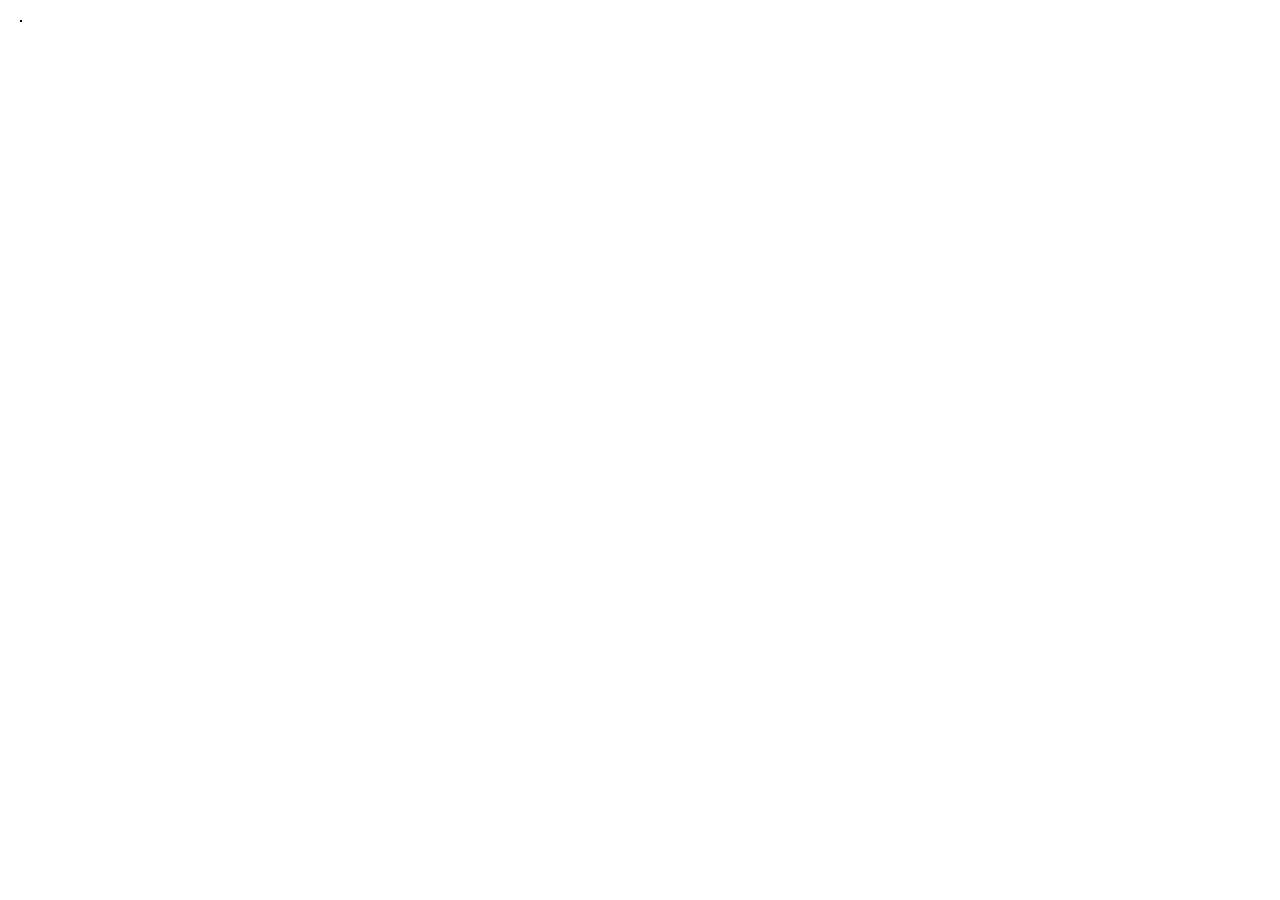
==== prototype/index.html @ 4a113958 "clean up" ====
<!DOCTYPE html>
<html>
<head>
    <link rel="stylesheet" href="styles.css" type="text/css"/>
  <script src="firebugx.js"></script>
  <script src="https://ajax.googleapis.com/ajax/libs/jquery/1.4.4/jquery.min.js"></script>

  <script src="sprites.js"></script>
  <script src="keyboard.js"></script>
  <script src="gamelogic.js"></script>
  
</head>
<body>
    <div id='canvas'> </div>
  
</body>
</html>
---- prototype/styles.css ----
.spritesheet {
    position: absolute;
    overflow: hidden;
}

.spritesheet .image {
    position: absolute;
}
#canvas {
    border: 1px solid black;
    position:absolute;
    left : 20px;
    top: 20px;
}
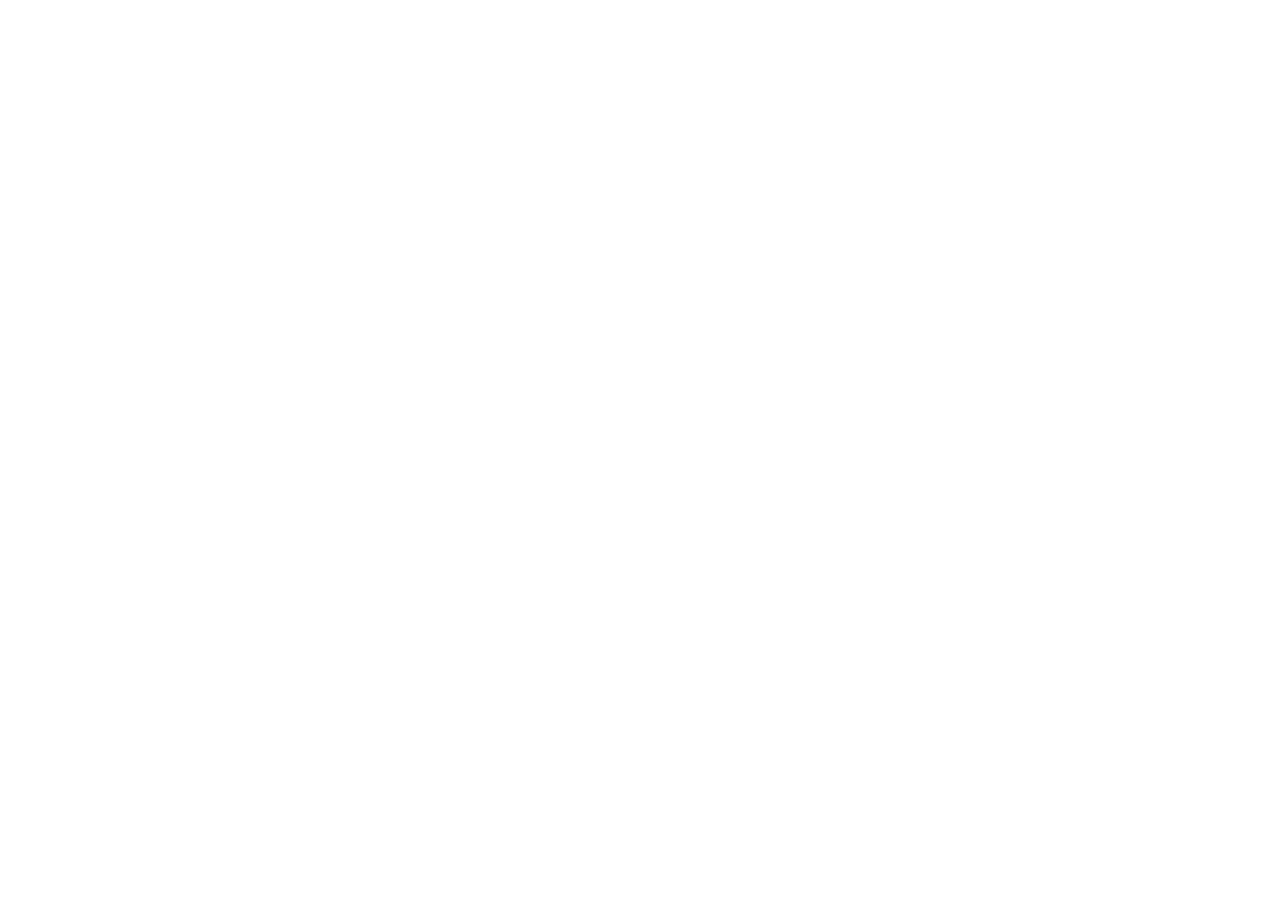
==== commit b5a5e707: "work on gamelogic" ====
--- a/prototype/index.html
+++ b/prototype/index.html
@@ -2,8 +2,8 @@
 <html>
 <head>
     <link rel="stylesheet" href="styles.css" type="text/css"/>
-  <script src="firebugx.js"></script>
-  <script src="https://ajax.googleapis.com/ajax/libs/jquery/1.4.4/jquery.min.js"></script>
+  <!--<script src="firebugx.js"></script>-->
+  <script src="jquery-1.4.2.min.js"></script>
 
   <script src="sprites.js"></script>
   <script src="keyboard.js"></script>
@@ -11,7 +11,8 @@
   
 </head>
 <body>
-    <div id='canvas'> </div>
+  <div id='canvas'> </div>
   
+  <div id="wins" style="position: absolute; top: 100px; left: 800px"></div>
 </body>
 </html>--- a/prototype/styles.css
+++ b/prototype/styles.css
@@ -1,13 +1,8 @@
-.spritesheet {
-    position: absolute;
-    overflow: hidden;
+body {
+  overflow: hidden;
 }
 
-.spritesheet .image {
-    position: absolute;
-}
 #canvas {
-    border: 1px solid black;
     position:absolute;
     left : 20px;
     top: 20px;
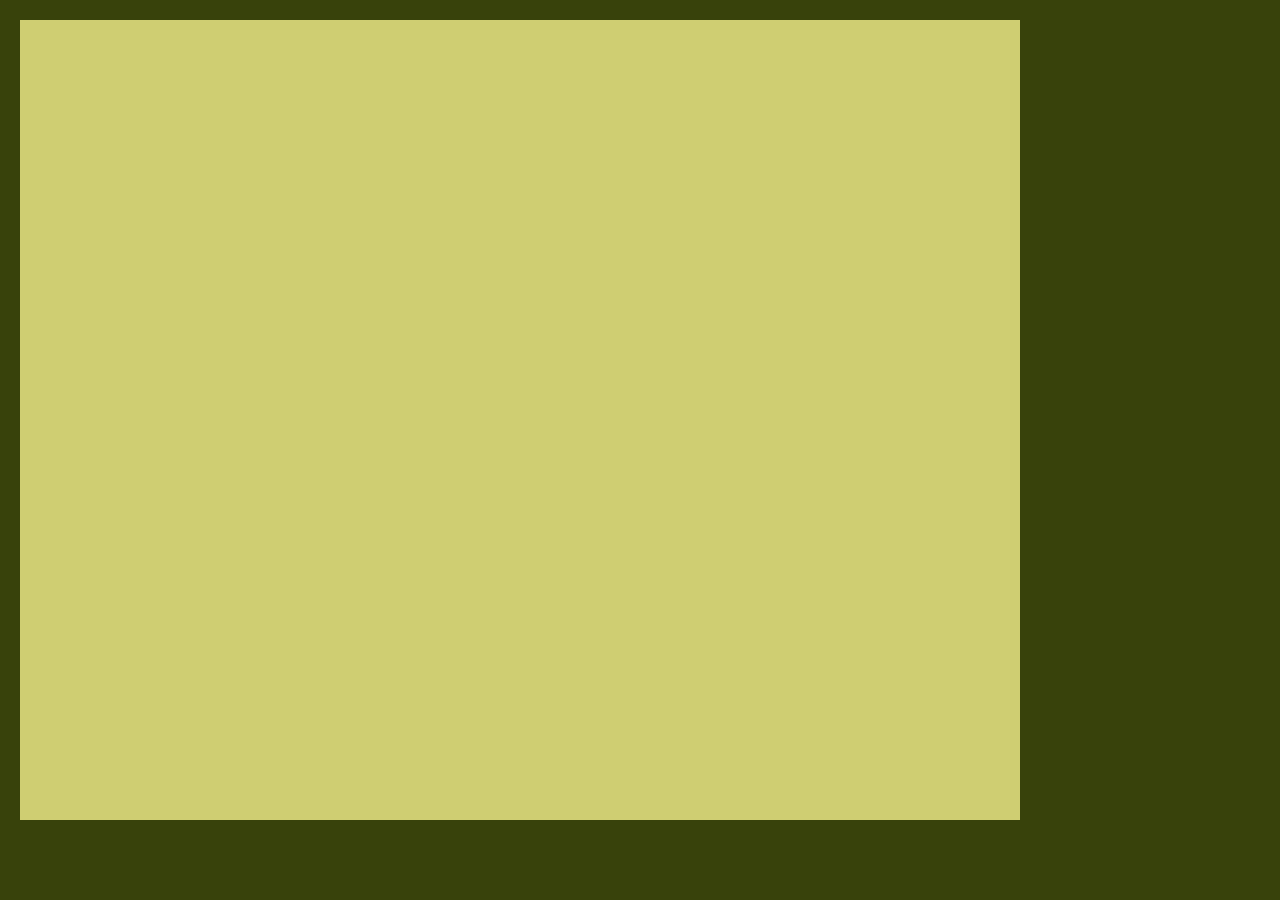
==== commit 8ccf919a: "blocks" ====
--- a/prototype/index.html
+++ b/prototype/index.html
@@ -8,6 +8,7 @@
   <script src="sprites.js"></script>
   <script src="keyboard.js"></script>
   <script src="gamelogic.js"></script>
+  <script src="world.js"></script>
   
 </head>
 <body>
--- a/prototype/styles.css
+++ b/prototype/styles.css
@@ -6,4 +6,16 @@
     position:absolute;
     left : 20px;
     top: 20px;
+    width:1000px;
+    height:800px;
+    background:#cfce72;
+}
+
+body{
+    background: #38420b;
+}
+
+.obstacle {
+    position: absolute;
+    background: green;
 }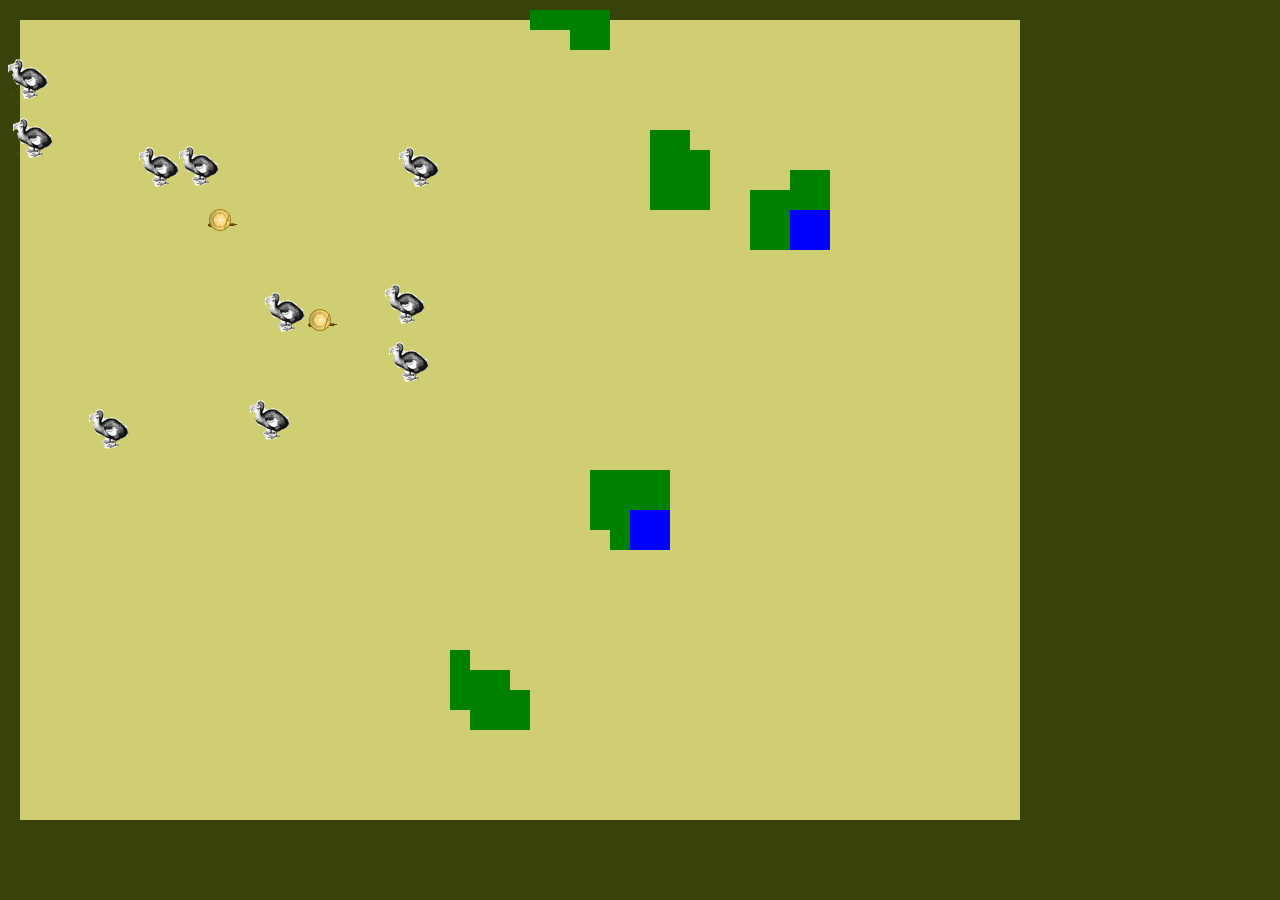
==== commit 35a7dc0f: "tweaks" ====
--- a/prototype/index.html
+++ b/prototype/index.html
@@ -5,6 +5,7 @@
   <!--<script src="firebugx.js"></script>-->
   <script src="jquery-1.4.2.min.js"></script>
 
+  <script src="audio.js"></script>
   <script src="sprites.js"></script>
   <script src="keyboard.js"></script>
   <script src="gamelogic.js"></script>
@@ -13,7 +14,13 @@
 </head>
 <body>
   <div id='canvas'> </div>
+
+  <audio id="snd_squawk" src="../media/audio/magpie.wav" preload="auto"></audio>
+  <audio id="snd_shot1" src="../media/audio/ww2rifle.wav" preload="auto"></audio>
+  <audio id="snd_shot2" src="../media/audio/shotgun.wav" preload="auto"></audio>
+  <audio id="snd_music" src="../media/audio/mozart.ogg" preload="auto"></audio>
+  <audio id="snd_metal_music" src="../media/audio/mental_killing_spree.ogg" preload="auto"></audio>
   
   <div id="wins" style="position: absolute; top: 100px; left: 800px"></div>
 </body>
-</html>+</html>
--- a/prototype/styles.css
+++ b/prototype/styles.css
@@ -18,4 +18,9 @@
 .obstacle {
     position: absolute;
     background: green;
+}
+
+.water {
+    position: absolute;
+    background: blue;
 }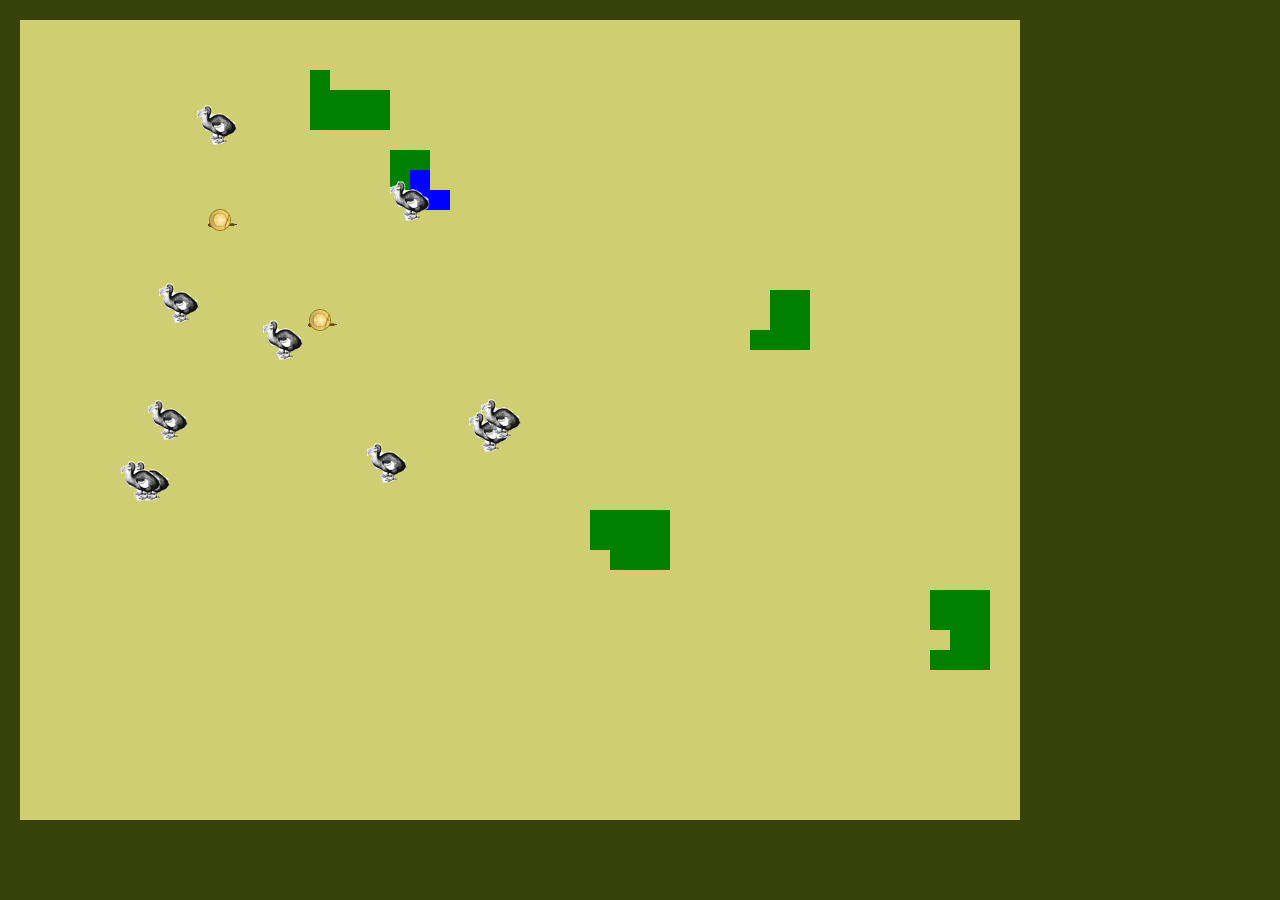
==== commit 77820d46: "music, victory sound" ====
--- a/prototype/index.html
+++ b/prototype/index.html
@@ -20,6 +20,7 @@
   <audio id="snd_shot2" src="../media/audio/shotgun.wav" preload="auto"></audio>
   <audio id="snd_music" src="../media/audio/mozart.ogg" preload="auto"></audio>
   <audio id="snd_metal_music" src="../media/audio/mental_killing_spree.ogg" preload="auto"></audio>
+  <audio id="snd_victory" src="../media/audio/victory_trumpets.ogg" preload="auto"></audio>
   
   <div id="wins" style="position: absolute; top: 100px; left: 800px"></div>
 </body>
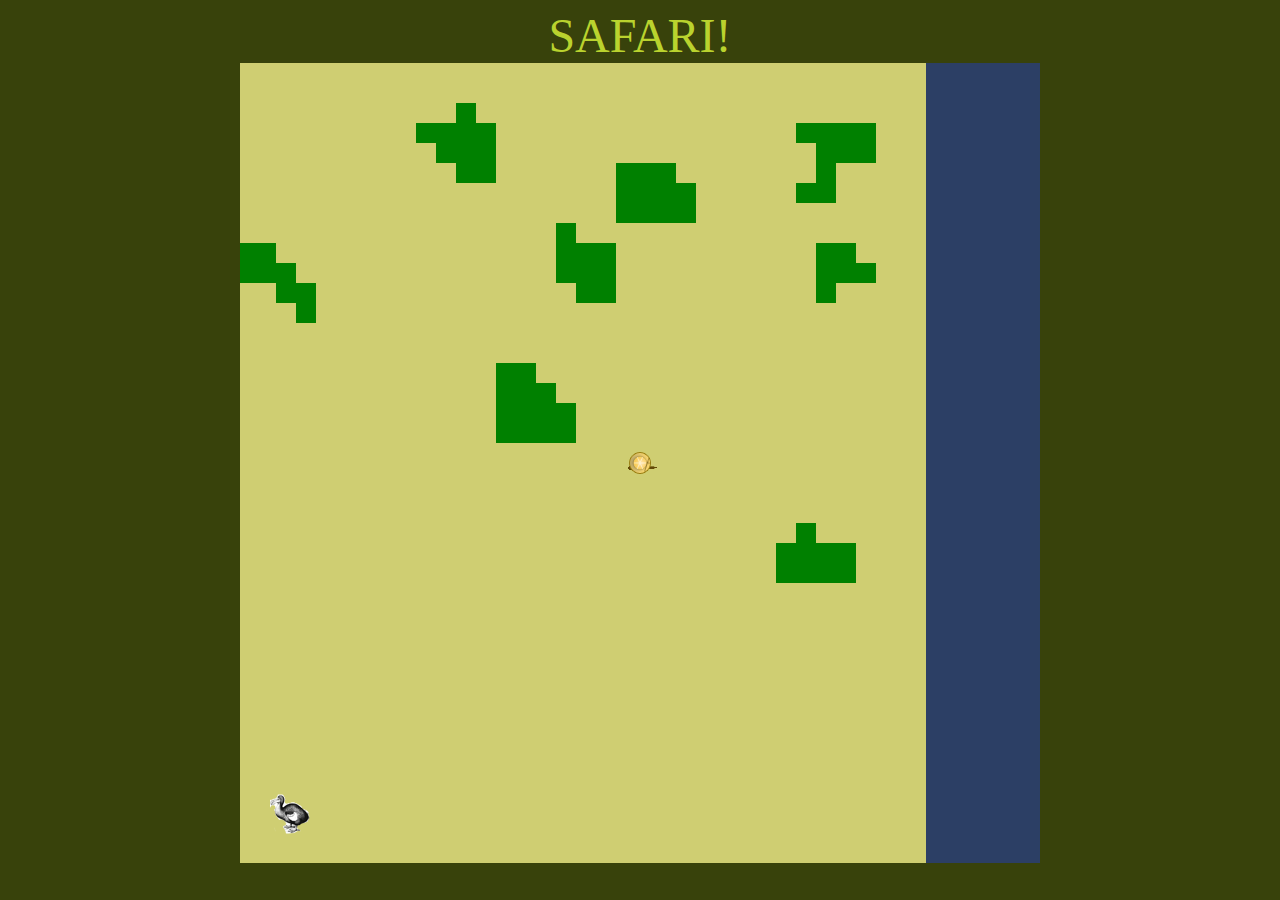
==== commit e15a5258: "scrolling, better collision" ====
--- a/prototype/index.html
+++ b/prototype/index.html
@@ -13,7 +13,8 @@
   
 </head>
 <body>
-  <div id='canvas'> </div>
+    <div id='title'>SAFARI!</div>
+  <div id='outercanvas'><div id='canvas'> </div></div>
 
   <audio id="snd_squawk" src="../media/audio/magpie.wav" preload="auto"></audio>
   <audio id="snd_shot1" src="../media/audio/ww2rifle.wav" preload="auto"></audio>
--- a/prototype/styles.css
+++ b/prototype/styles.css
@@ -2,13 +2,36 @@
   overflow: hidden;
 }
 
+#title {
+    margin-left: auto ;
+      margin-right: auto ;
+    font-family: "Georgia", "Times New Roman", serif;
+    font-size:48px;
+    text-align:center;
+    color:#bad32e;
+}
+
+#outercanvas {
+    margin-left: auto ;
+      margin-right: auto ;
+   /* position:absolute;
+    
+    left : 20px;
+    top: 20px;*/
+    width:800px;
+    height:800px;
+    background:#2c3f65;
+    overflow:hidden;
+}
+
 #canvas {
-    position:absolute;
+    position:relative;
     left : 20px;
     top: 20px;
-    width:1000px;
-    height:800px;
+    width:1600px;
+    height:1600px;
     background:#cfce72;
+    
 }
 
 body{
@@ -22,5 +45,5 @@
 
 .water {
     position: absolute;
-    background: blue;
+    background: 2c3f65;
 }